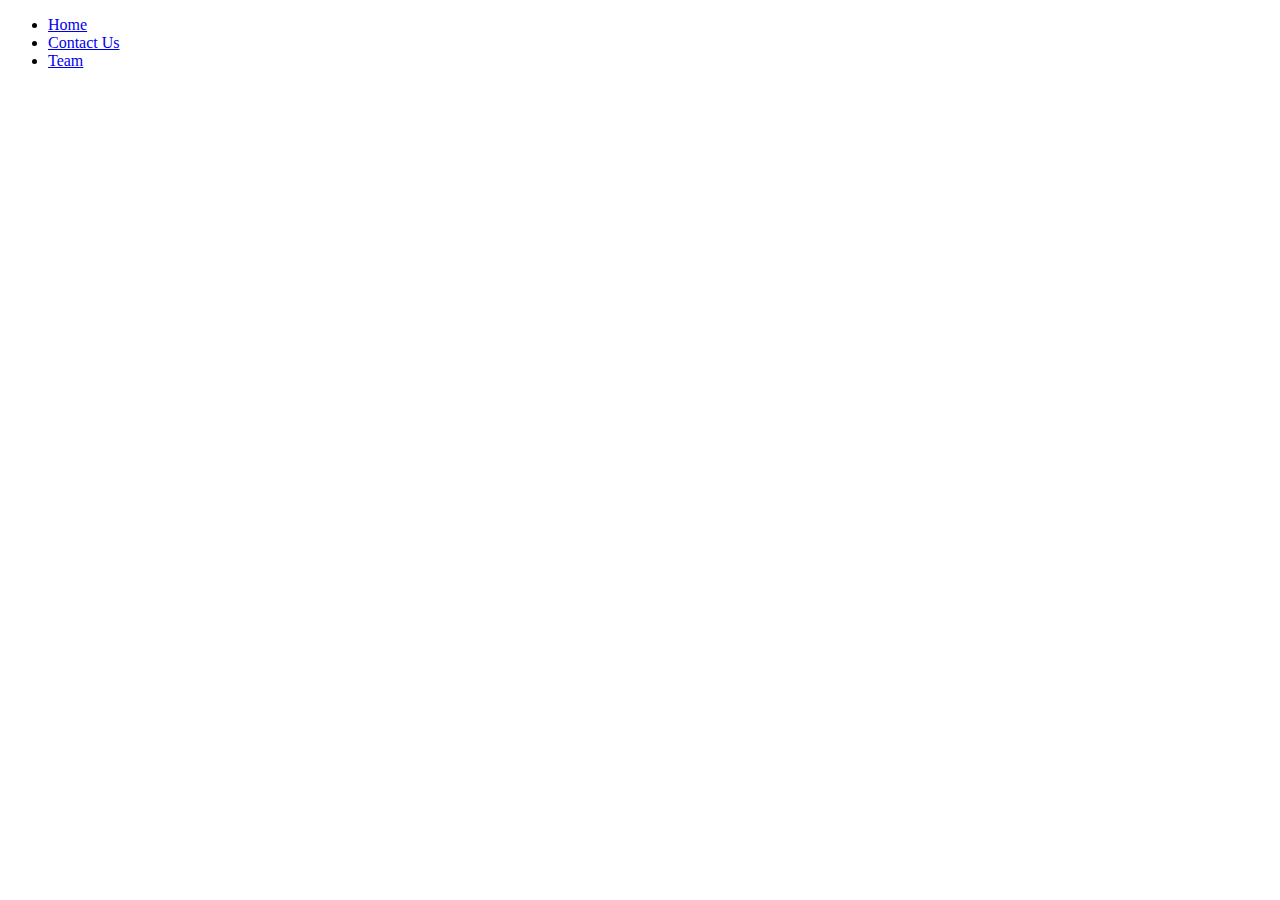
==== WebPage/Pages/index.html @ bbed91c7 "index page" ====
<!DOCTYPE html>
<html lang="en">
<head>
    <meta charset="UTF-8">
    <meta http-equiv="X-UA-Compatible" content="IE=edge">
    <meta name="viewport" content="width=device-width, initial-scale=1.0">
    <title>Document</title>
</head>
<body>
    <div class='top header'>

    </div>

    <div class='navigation'>
        <ul>
            <li><a href="#">Home</a></li>
            <li><a href='contact.html'>Contact Us</a></li>
            <li><a href='team.html'>Team</a></li>
        </ul>
    </div>

    <div class='content'>
        
    </div>
    </body>
</body>
</html>
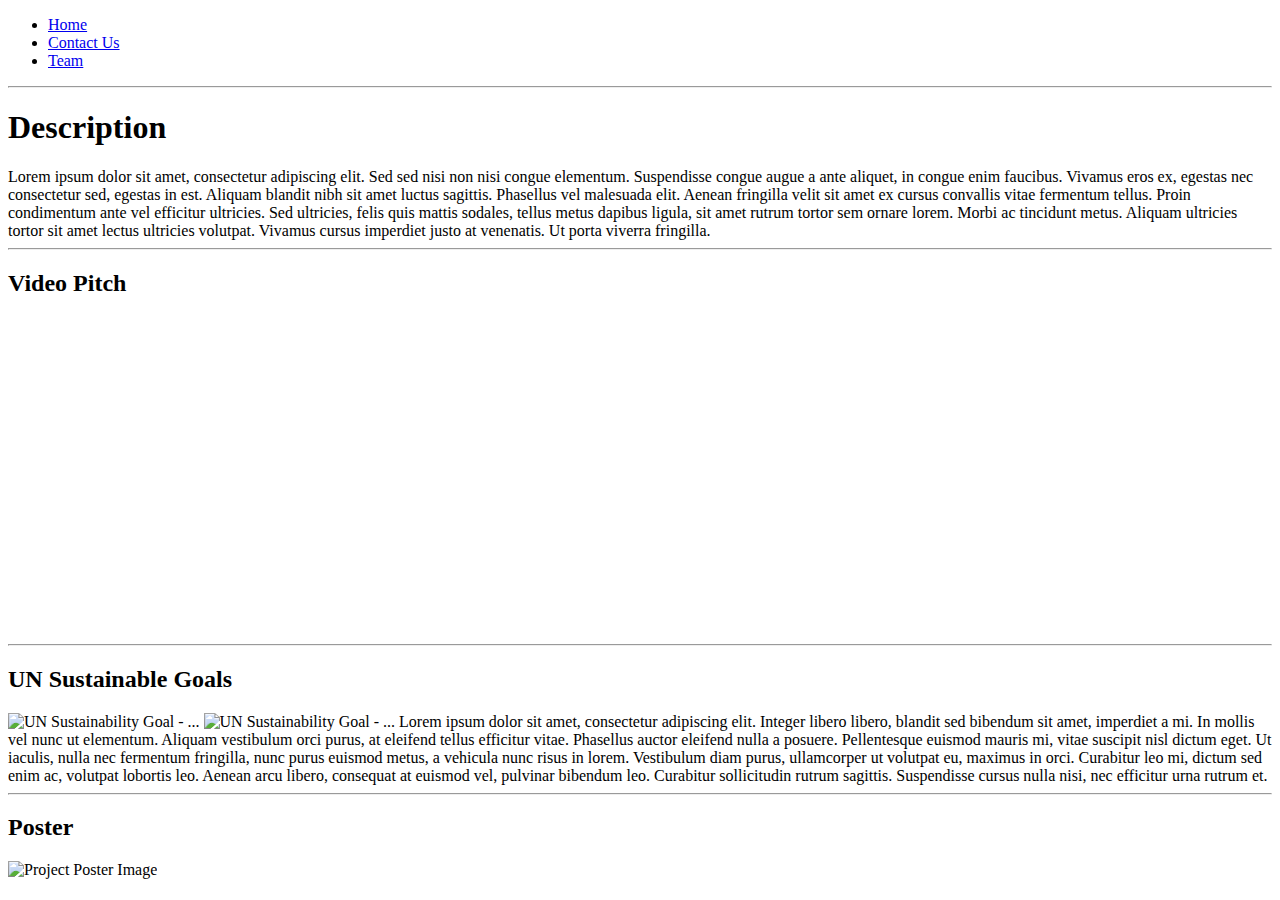
==== commit c127662b: "index page" ====
--- a/WebPage/Pages/index.html
+++ b/WebPage/Pages/index.html
@@ -4,6 +4,7 @@
     <meta charset="UTF-8">
     <meta http-equiv="X-UA-Compatible" content="IE=edge">
     <meta name="viewport" content="width=device-width, initial-scale=1.0">
+    <link href="../Styles/main.css" rel="stylesheet">
     <title>Document</title>
 </head>
 <body>
@@ -20,8 +21,36 @@
     </div>
 
     <div class='content'>
-        
+
+        <div class='section'>
+            <hr>
+            <h1>Description</h1>
+            <p1>Lorem ipsum dolor sit amet, consectetur adipiscing elit. Sed sed nisi non nisi congue elementum. Suspendisse congue augue a ante aliquet, in congue enim faucibus. Vivamus eros ex, egestas nec consectetur sed, egestas in est. Aliquam blandit nibh sit amet luctus sagittis. Phasellus vel malesuada elit. Aenean fringilla velit sit amet ex cursus convallis vitae fermentum tellus. Proin condimentum ante vel efficitur ultricies. Sed ultricies, felis quis mattis sodales, tellus metus dapibus ligula, sit amet rutrum tortor sem ornare lorem. Morbi ac tincidunt metus. Aliquam ultricies tortor sit amet lectus ultricies volutpat. Vivamus cursus imperdiet justo at venenatis. Ut porta viverra fringilla.</p1>
+            <hr>
+        </div>
+
+        <div class="section">
+            <h2><span>Video</span> Pitch</h2>
+            <iframe width="560" height="315" src="https://www.youtube.com/embed/94KRCwNr1Z8" title="YouTube video player" frameborder="0" allow="accelerometer; autoplay; clipboard-write; encrypted-media; gyroscope; picture-in-picture" allowfullscreen></iframe>
+            <hr>
+        </div>
+
+        <div class='section'></div>
+            <h2>UN Sustainable Goals</h2>
+            <img src="" alt="UN Sustainability Goal - ...">
+            <img src="" alt="UN Sustainability Goal - ...">
+            <p2>Lorem ipsum dolor sit amet, consectetur adipiscing elit. Integer libero libero, blandit sed bibendum sit amet, imperdiet a mi. In mollis vel nunc ut elementum. Aliquam vestibulum orci purus, at eleifend tellus efficitur vitae. Phasellus auctor eleifend nulla a posuere. Pellentesque euismod mauris mi, vitae suscipit nisl dictum eget. Ut iaculis, nulla nec fermentum fringilla, nunc purus euismod metus, a vehicula nunc risus in lorem. Vestibulum diam purus, ullamcorper ut volutpat eu, maximus in orci. Curabitur leo mi, dictum sed enim ac, volutpat lobortis leo. Aenean arcu libero, consequat at euismod vel, pulvinar bibendum leo. Curabitur sollicitudin rutrum sagittis. Suspendisse cursus nulla nisi, nec efficitur urna rutrum et.</p2>
+            <hr>
+        </div>
+
+        <div class="section">
+            <h2>Poster</h2>
+            <img src="" alt="Project Poster Image">
+        </div>
+
     </div>
+
+    
     </body>
 </body>
 </html>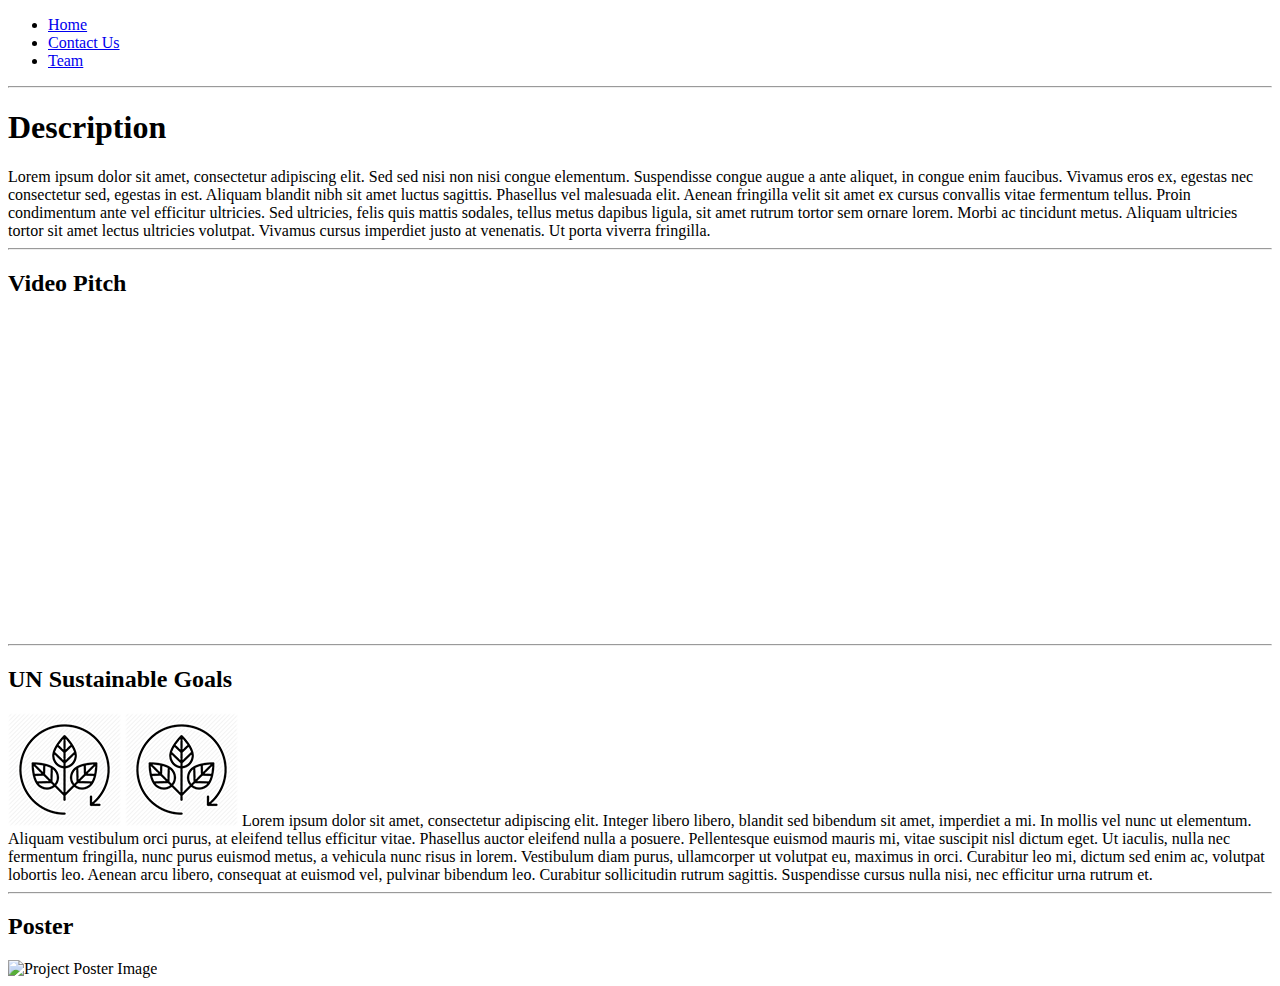
==== commit 5d89afa8: "index" ====
--- a/WebPage/Pages/index.html
+++ b/WebPage/Pages/index.html
@@ -37,8 +37,8 @@
 
         <div class='section'></div>
             <h2>UN Sustainable Goals</h2>
-            <img src="" alt="UN Sustainability Goal - ...">
-            <img src="" alt="UN Sustainability Goal - ...">
+            <img src="../Media/UN Sus.png" alt="UN Sustainability Goal - ...">
+            <img src="../Media/UN Sus.png" alt="UN Sustainability Goal - ...">
             <p2>Lorem ipsum dolor sit amet, consectetur adipiscing elit. Integer libero libero, blandit sed bibendum sit amet, imperdiet a mi. In mollis vel nunc ut elementum. Aliquam vestibulum orci purus, at eleifend tellus efficitur vitae. Phasellus auctor eleifend nulla a posuere. Pellentesque euismod mauris mi, vitae suscipit nisl dictum eget. Ut iaculis, nulla nec fermentum fringilla, nunc purus euismod metus, a vehicula nunc risus in lorem. Vestibulum diam purus, ullamcorper ut volutpat eu, maximus in orci. Curabitur leo mi, dictum sed enim ac, volutpat lobortis leo. Aenean arcu libero, consequat at euismod vel, pulvinar bibendum leo. Curabitur sollicitudin rutrum sagittis. Suspendisse cursus nulla nisi, nec efficitur urna rutrum et.</p2>
             <hr>
         </div>
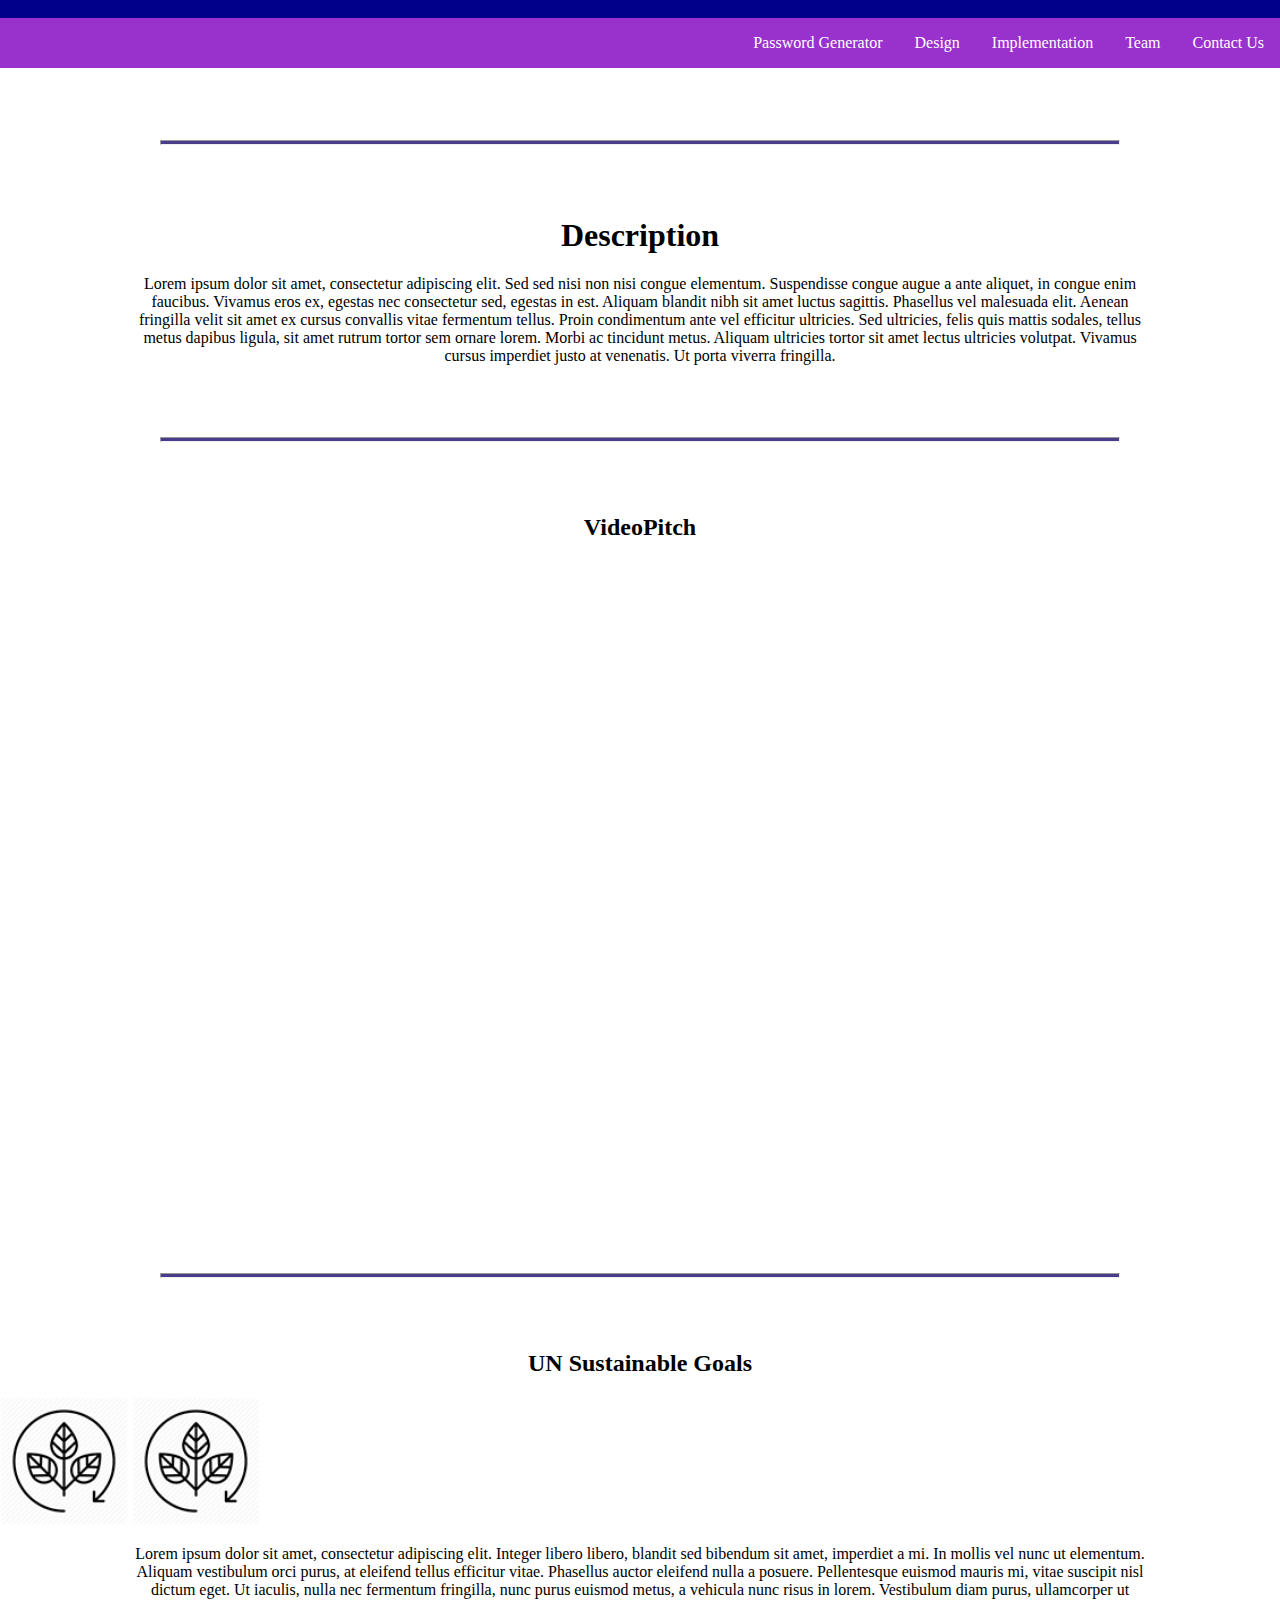
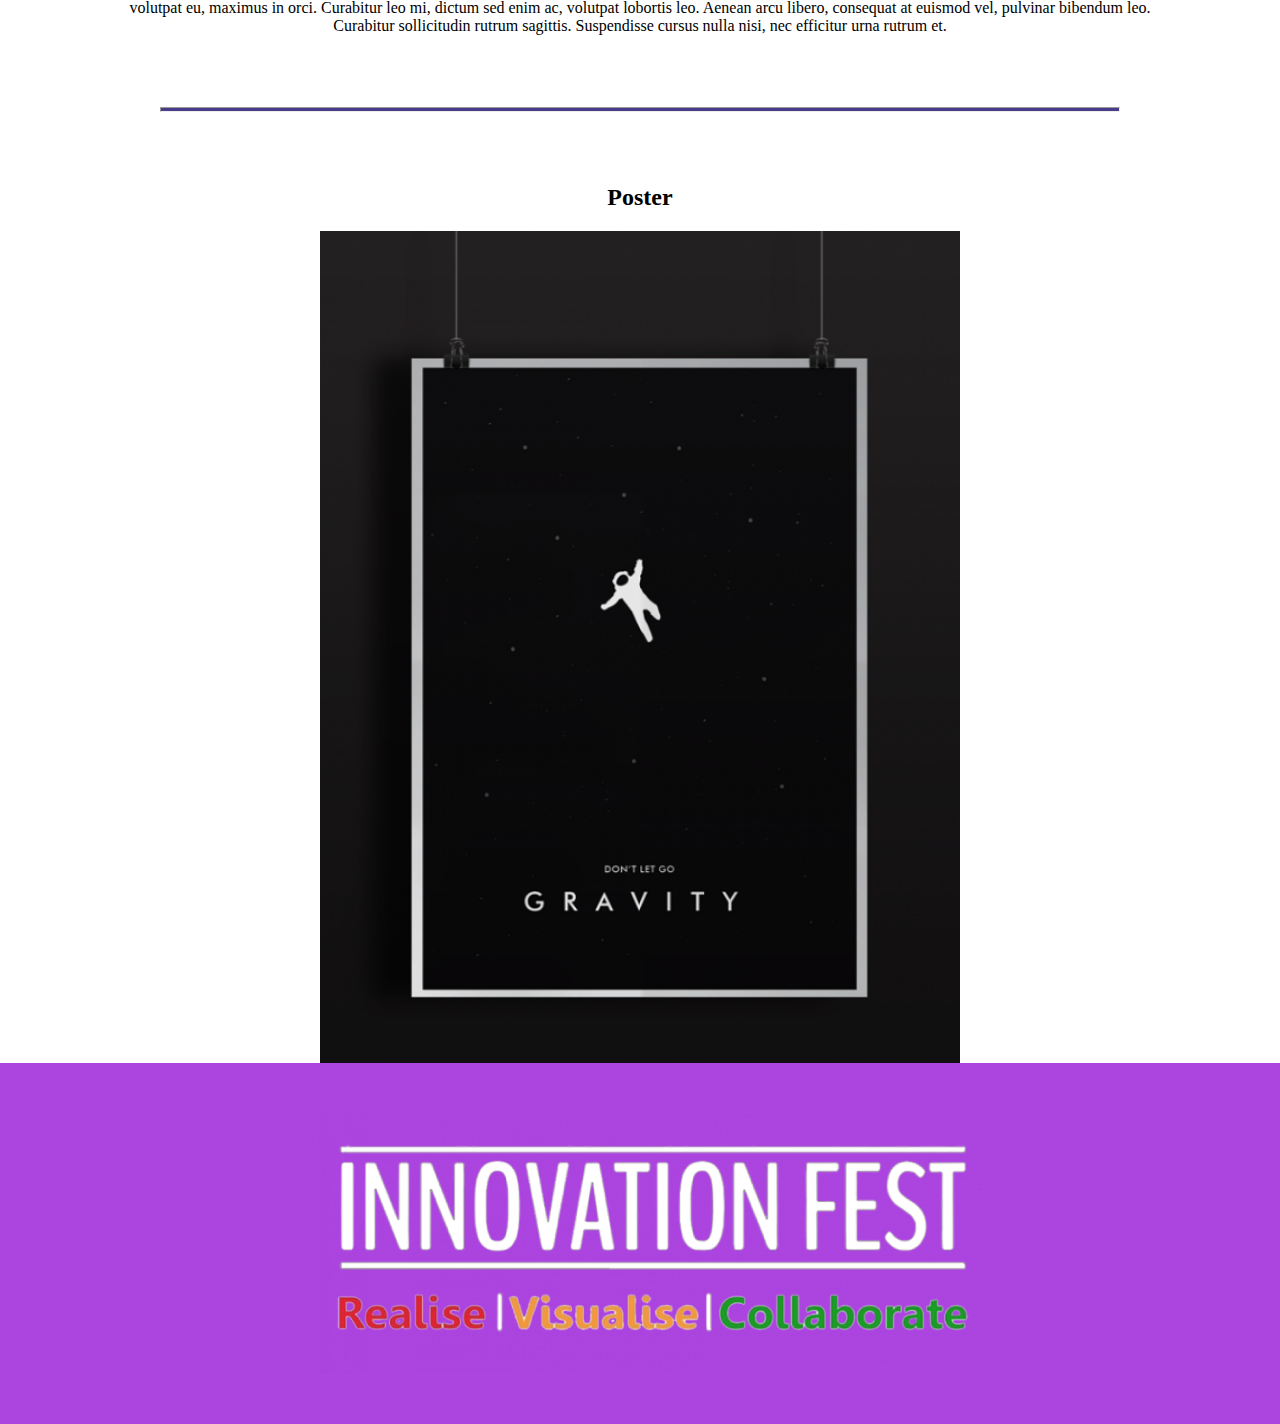
==== commit ffc77fb2: "index page + css" ====
--- a/WebPage/Pages/index.html
+++ b/WebPage/Pages/index.html
@@ -5,52 +5,63 @@
     <meta http-equiv="X-UA-Compatible" content="IE=edge">
     <meta name="viewport" content="width=device-width, initial-scale=1.0">
     <link href="../Styles/main.css" rel="stylesheet">
-    <title>Document</title>
+    <link href="../Styles/section.css" rel="stylesheet">
+    <title>Home</title>
 </head>
 <body>
-    <div class='top header'>
+    <div class="top-header">
 
     </div>
 
-    <div class='navigation'>
-        <ul>
-            <li><a href="#">Home</a></li>
+    <div class="nav-header">
+        <ul class="navigation">
+            <li><a href="#">Password<span> Generator</span></a></li>
+            <li><a href="design.html">Design</a></li>
+            <li><a href="implementation.html">Implementation</a></li>
+            <li><a href='team.html'>Team</a></li>
             <li><a href='contact.html'>Contact Us</a></li>
-            <li><a href='team.html'>Team</a></li>
+            
         </ul>
     </div>
 
-    <div class='content'>
+    <div class="content">
 
         <div class='section'>
             <hr>
             <h1>Description</h1>
-            <p1>Lorem ipsum dolor sit amet, consectetur adipiscing elit. Sed sed nisi non nisi congue elementum. Suspendisse congue augue a ante aliquet, in congue enim faucibus. Vivamus eros ex, egestas nec consectetur sed, egestas in est. Aliquam blandit nibh sit amet luctus sagittis. Phasellus vel malesuada elit. Aenean fringilla velit sit amet ex cursus convallis vitae fermentum tellus. Proin condimentum ante vel efficitur ultricies. Sed ultricies, felis quis mattis sodales, tellus metus dapibus ligula, sit amet rutrum tortor sem ornare lorem. Morbi ac tincidunt metus. Aliquam ultricies tortor sit amet lectus ultricies volutpat. Vivamus cursus imperdiet justo at venenatis. Ut porta viverra fringilla.</p1>
+            <p>
+                Lorem ipsum dolor sit amet, consectetur adipiscing elit. Sed sed nisi non nisi congue elementum. Suspendisse congue augue a ante aliquet, in congue enim faucibus. Vivamus eros ex, egestas nec consectetur sed, egestas in est. Aliquam blandit nibh sit amet luctus sagittis. Phasellus vel malesuada elit. Aenean fringilla velit sit amet ex cursus convallis vitae fermentum tellus. Proin condimentum ante vel efficitur ultricies. Sed ultricies, felis quis mattis sodales, tellus metus dapibus ligula, sit amet rutrum tortor sem ornare lorem. Morbi ac tincidunt metus. Aliquam ultricies tortor sit amet lectus ultricies volutpat. Vivamus cursus imperdiet justo at venenatis. Ut porta viverra fringilla.
+            </p>
             <hr>
         </div>
 
         <div class="section">
-            <h2><span>Video</span> Pitch</h2>
+            <h2><span>Video</span>  Pitch</h2>
             <iframe width="560" height="315" src="https://www.youtube.com/embed/94KRCwNr1Z8" title="YouTube video player" frameborder="0" allow="accelerometer; autoplay; clipboard-write; encrypted-media; gyroscope; picture-in-picture" allowfullscreen></iframe>
             <hr>
         </div>
 
-        <div class='section'></div>
+        <div class="goals">
             <h2>UN Sustainable Goals</h2>
             <img src="../Media/UN Sus.png" alt="UN Sustainability Goal - ...">
             <img src="../Media/UN Sus.png" alt="UN Sustainability Goal - ...">
-            <p2>Lorem ipsum dolor sit amet, consectetur adipiscing elit. Integer libero libero, blandit sed bibendum sit amet, imperdiet a mi. In mollis vel nunc ut elementum. Aliquam vestibulum orci purus, at eleifend tellus efficitur vitae. Phasellus auctor eleifend nulla a posuere. Pellentesque euismod mauris mi, vitae suscipit nisl dictum eget. Ut iaculis, nulla nec fermentum fringilla, nunc purus euismod metus, a vehicula nunc risus in lorem. Vestibulum diam purus, ullamcorper ut volutpat eu, maximus in orci. Curabitur leo mi, dictum sed enim ac, volutpat lobortis leo. Aenean arcu libero, consequat at euismod vel, pulvinar bibendum leo. Curabitur sollicitudin rutrum sagittis. Suspendisse cursus nulla nisi, nec efficitur urna rutrum et.</p2>
+            <p>
+                Lorem ipsum dolor sit amet, consectetur adipiscing elit. Integer libero libero, blandit sed bibendum sit amet, imperdiet a mi. In mollis vel nunc ut elementum. Aliquam vestibulum orci purus, at eleifend tellus efficitur vitae. Phasellus auctor eleifend nulla a posuere. Pellentesque euismod mauris mi, vitae suscipit nisl dictum eget. Ut iaculis, nulla nec fermentum fringilla, nunc purus euismod metus, a vehicula nunc risus in lorem. Vestibulum diam purus, ullamcorper ut volutpat eu, maximus in orci. Curabitur leo mi, dictum sed enim ac, volutpat lobortis leo. Aenean arcu libero, consequat at euismod vel, pulvinar bibendum leo. Curabitur sollicitudin rutrum sagittis. Suspendisse cursus nulla nisi, nec efficitur urna rutrum et.
+            </p>
             <hr>
         </div>
 
         <div class="section">
             <h2>Poster</h2>
-            <img src="" alt="Project Poster Image">
+            <img src="../Media/poster.png" alt="Project Poster Image">
         </div>
 
     </div>
 
-    
+    <div class="footer">
+        <img class="footer-img" src="../Media/footer.png">
+    </div>
+
     </body>
 </body>
 </html>--- a/WebPage/Styles/main.css
+++ b/WebPage/Styles/main.css
@@ -0,0 +1,57 @@
+*
+{
+    box-sizing: border-box;
+}
+
+body {
+    width: 100%;
+    height: 100%;
+    padding: 0;
+    margin: 0;
+}
+.top-header {
+    background-color: darkblue;
+    height: 2vh;
+}
+
+.navigation {
+    background-color: darkorchid;
+    display: flex;
+    flex-flow: row wrap;
+    justify-content: flex-end;
+    list-style: none;
+    margin: 0;
+}
+.navigation a {
+    text-decoration: none;
+    display: block;
+    padding: 1em;
+    color: white;
+}
+.navigation a:hover {
+    background-color: rgb(216, 149, 250);
+    color: black;
+}
+
+.content{
+    min-height: 100vh;
+    background: white;
+    position: relative;
+    z-index: 1;
+}
+
+.footer {
+    position: auto;
+    bottom: 0;
+    left: 0;
+    width: 100%;
+
+    background: rgb(172, 68, 224);
+    display: flex;
+    justify-content: center;
+    padding: 50px;
+}
+.footer-image {
+    width: 100%;
+    height: auto;
+}--- a/WebPage/Styles/section.css
+++ b/WebPage/Styles/section.css
@@ -0,0 +1,51 @@
+hr {
+    width: 75%;
+    background-color: darkslateblue;
+    height: 5px;
+    margin: 8vh auto 8vh auto;
+}
+
+.section p{
+    text-align: center;
+    padding-left: 10vw;
+    padding-right: 10vw;
+}
+.section h1, h2, h3 {
+    display: flex;
+    justify-content: center;
+    text-align: center;
+    width: 100%;
+}
+.section iframe {
+    display: block;
+    margin: auto;
+    width: 800px;
+    height: 640px;
+}
+.section img {
+    display: block;
+    margin-left: auto;
+    margin-right: auto;
+    width: 50%;
+}
+
+.goals p{
+    text-align: center;
+    padding-left: 10vw;
+    padding-right: 10vw;
+}
+.goals h2{
+    display: flex;
+    justify-content: center;
+    text-align: center;
+    width: 100%;
+}
+.goals img{
+    display: inline-block;
+    justify-content: center;
+    /*I cannot place the images in the center*/
+    place-content: center;
+    margin-left: auto;
+    margin-right: auto;
+    width: 10%;
+}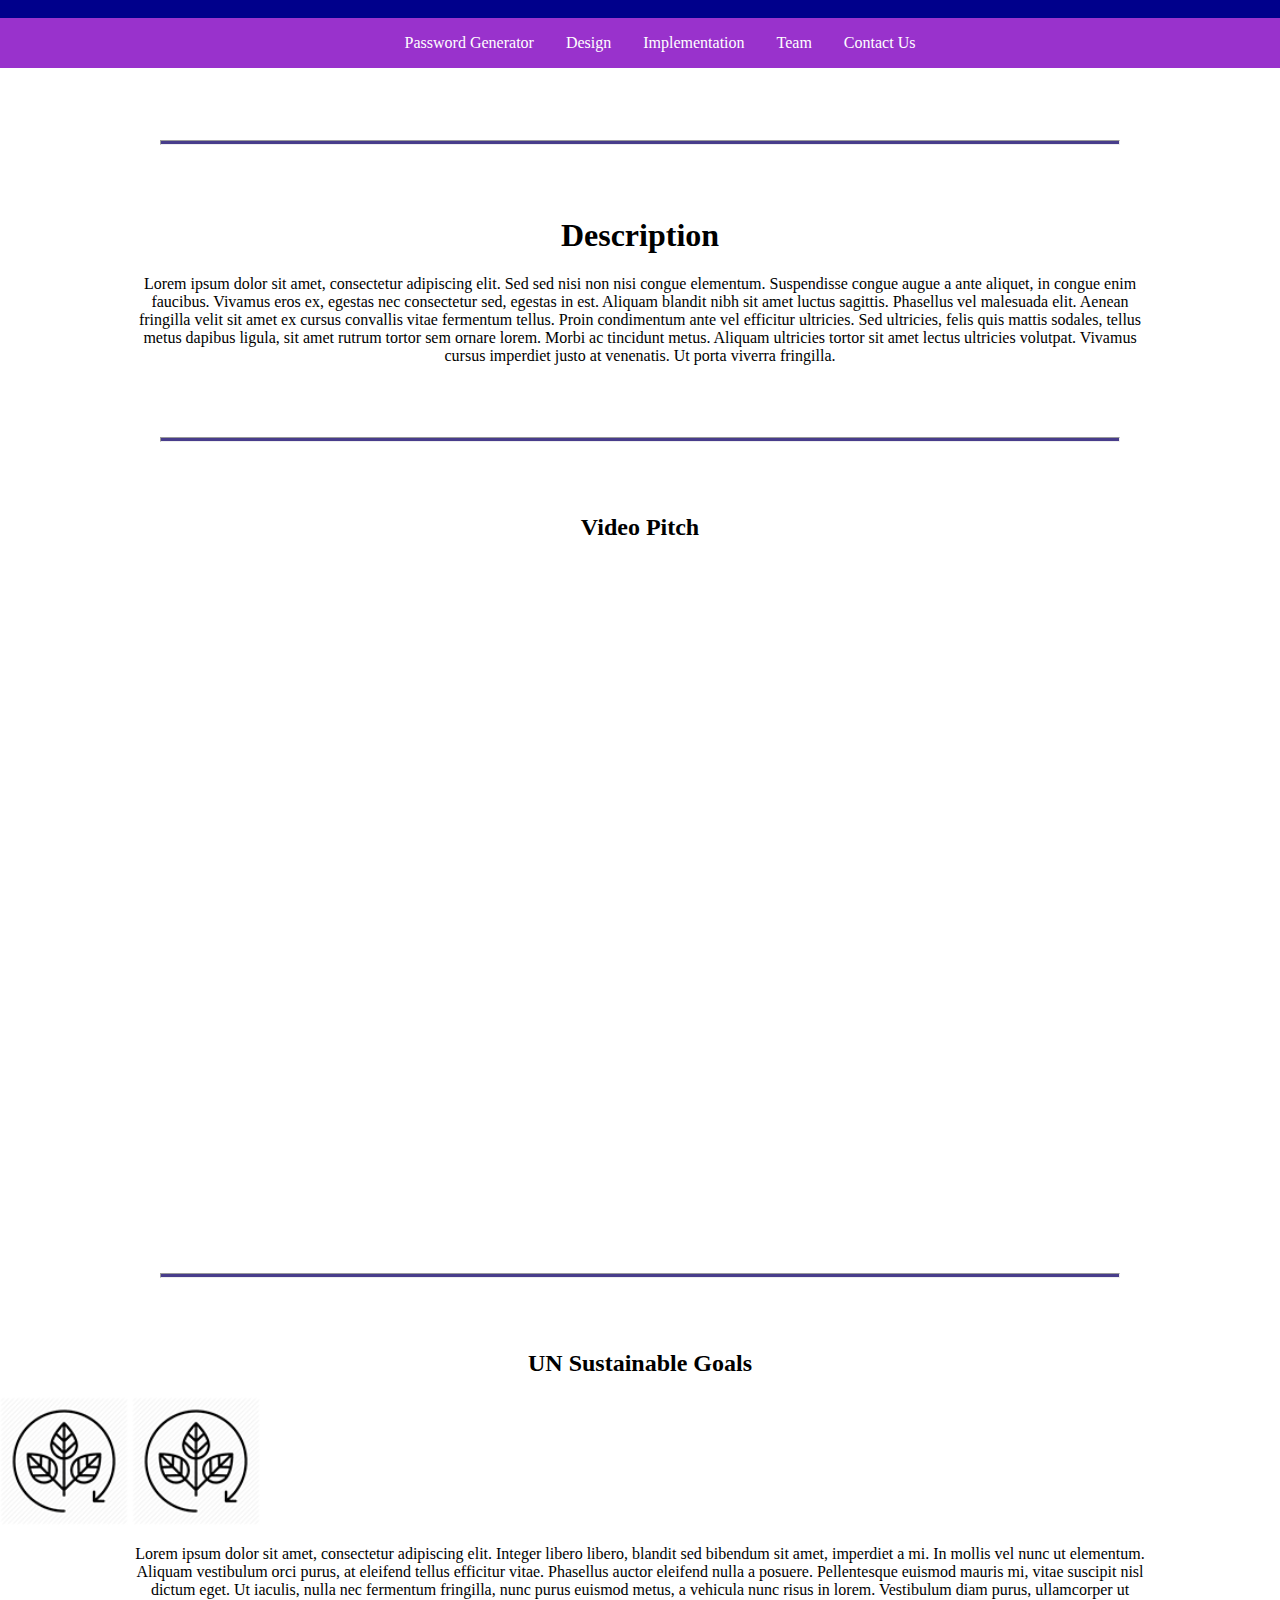
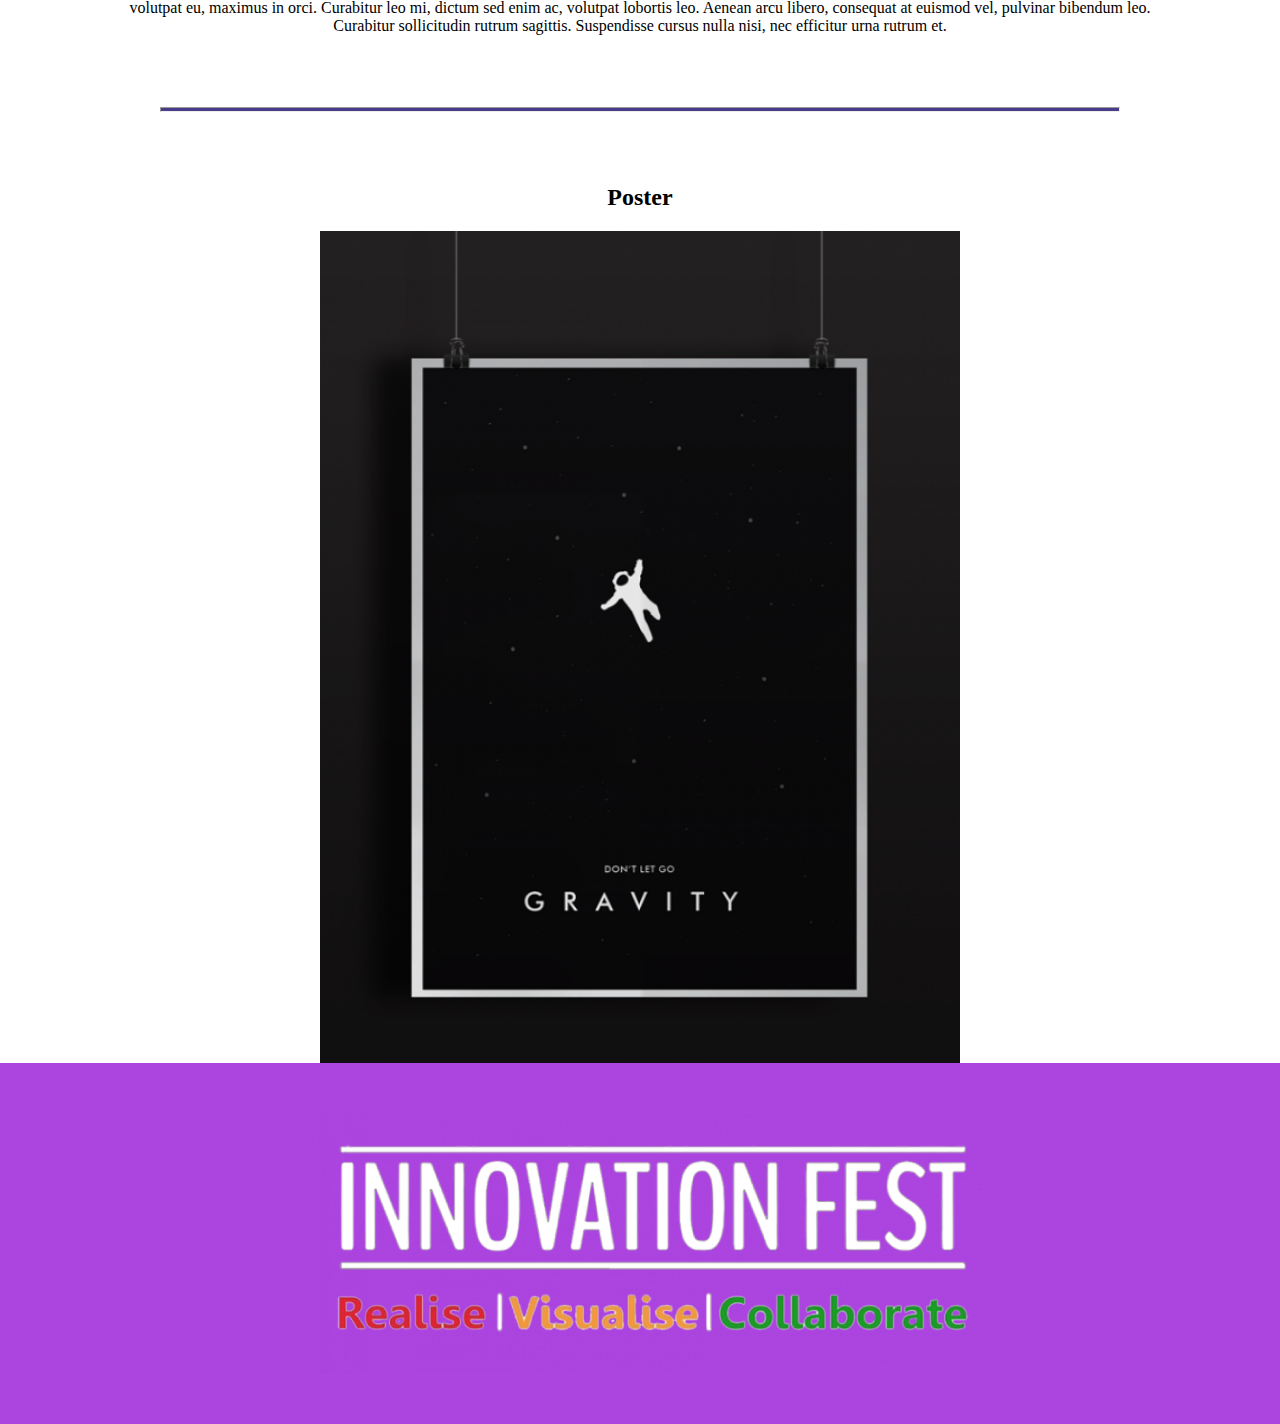
==== commit 31d06dfd: "index page + css" ====
--- a/WebPage/Pages/index.html
+++ b/WebPage/Pages/index.html
@@ -36,7 +36,7 @@
         </div>
 
         <div class="section">
-            <h2><span>Video</span>  Pitch</h2>
+            <h2>Video Pitch</h2>
             <iframe width="560" height="315" src="https://www.youtube.com/embed/94KRCwNr1Z8" title="YouTube video player" frameborder="0" allow="accelerometer; autoplay; clipboard-write; encrypted-media; gyroscope; picture-in-picture" allowfullscreen></iframe>
             <hr>
         </div>
--- a/WebPage/Styles/main.css
+++ b/WebPage/Styles/main.css
@@ -18,7 +18,7 @@
     background-color: darkorchid;
     display: flex;
     flex-flow: row wrap;
-    justify-content: flex-end;
+    justify-content: center;
     list-style: none;
     margin: 0;
 }
